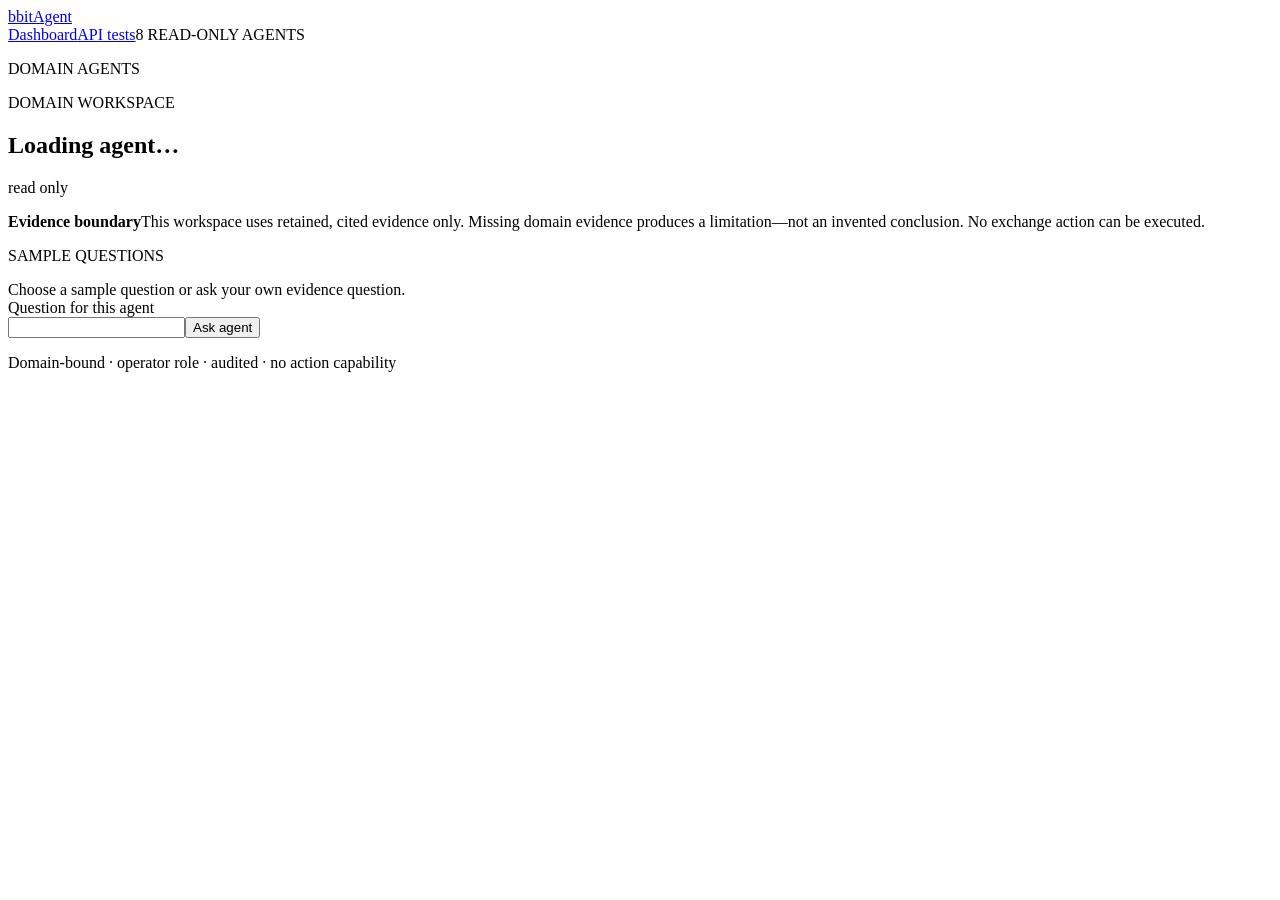
==== app/static/agent-chat.html @ 998260bd "release 2.16.0 market liquidity intelligence" ====
<!doctype html>
<html lang="en">
<head>
  <meta charset="utf-8">
  <meta name="viewport" content="width=device-width,initial-scale=1">
  <title>bitAgent · Domain Agents</title>
  <link rel="stylesheet" href="/static/styles.css?v=2.16.0-agents">
</head>
<body>
  <header class="topbar">
    <a class="brand" href="/"><span class="brand-mark">b</span><span>bitAgent</span></a>
    <div class="top-actions"><a class="refresh-button api-link" href="/">Dashboard</a><a class="refresh-button api-link" href="/exchange-api-test">API tests</a><span class="release-chip">8 READ-ONLY AGENTS</span></div>
  </header>
  <main class="agent-shell">
    <aside class="panel agent-sidebar"><p class="eyebrow">DOMAIN AGENTS</p><nav id="agent-nav" aria-label="Agent workspaces"></nav></aside>
    <section class="panel agent-workspace">
      <div class="panel-head"><div><p id="agent-eyebrow" class="eyebrow">DOMAIN WORKSPACE</p><h1 id="agent-name">Loading agent…</h1></div><span id="agent-state" class="pill neutral">read only</span></div>
      <p id="agent-description" class="intro"></p>
      <div class="agent-boundary"><strong>Evidence boundary</strong><span>This workspace uses retained, cited evidence only. Missing domain evidence produces a limitation—not an invented conclusion. No exchange action can be executed.</span></div>
      <section class="agent-samples"><p class="eyebrow">SAMPLE QUESTIONS</p><div id="agent-sample-list"></div></section>
      <div id="agent-messages" class="chat-messages agent-messages" aria-live="polite"><div class="chat-message assistant">Choose a sample question or ask your own evidence question.</div></div>
      <form id="agent-form" class="chat-form"><label for="agent-question">Question for this agent</label><div><input id="agent-question" maxlength="2000" autocomplete="off" required><button id="agent-send" type="submit">Ask agent</button></div></form>
      <p id="agent-meta" class="chat-meta">Domain-bound · operator role · audited · no action capability</p>
    </section>
  </main>
  <script src="/static/agent-chat.js?v=2.16.0-agents"></script>
</body>
</html>
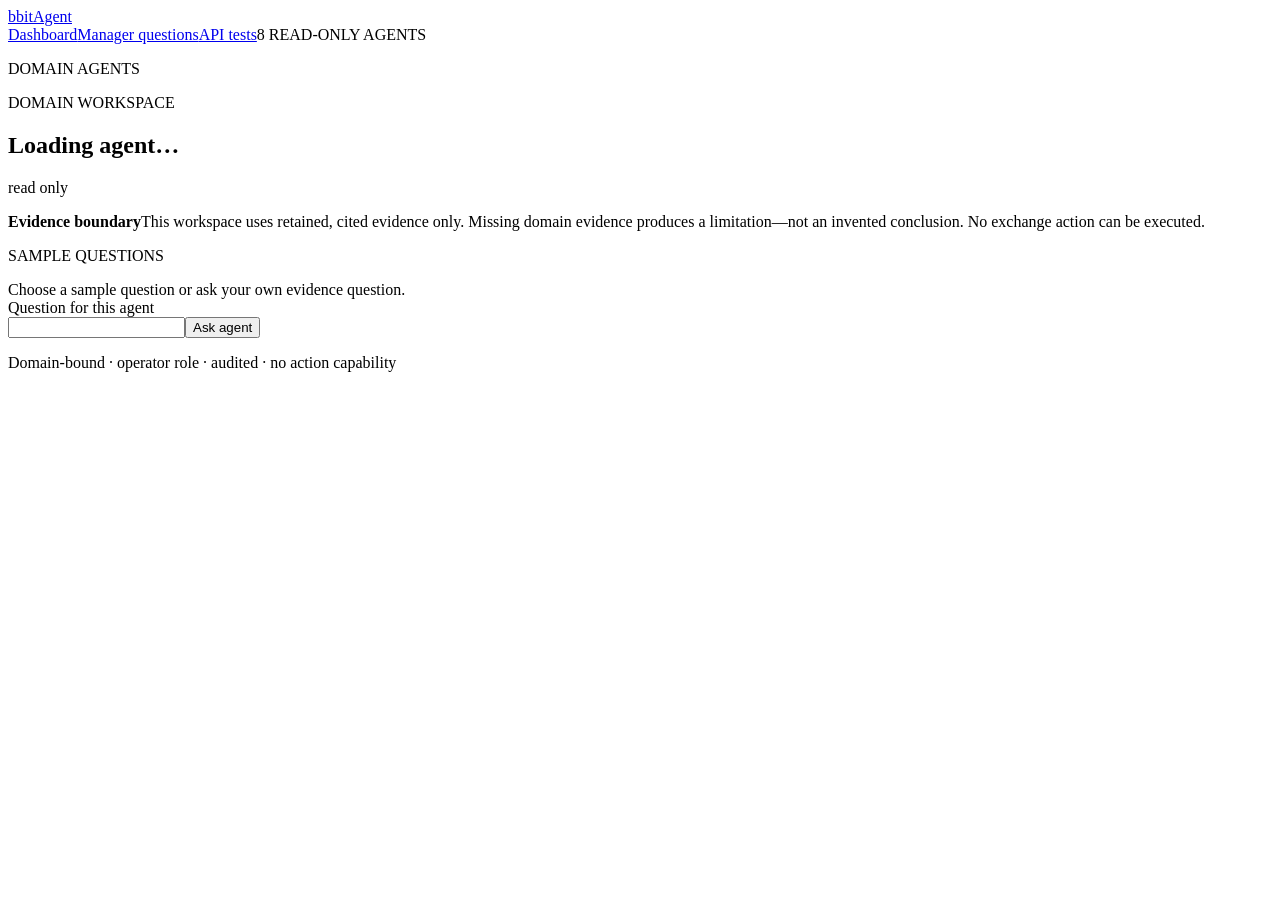
==== commit 6964b25b: "release 3.0.0-rc.3 bilingual manager intelligence" ====
--- a/app/static/agent-chat.html
+++ b/app/static/agent-chat.html
@@ -4,12 +4,12 @@
   <meta charset="utf-8">
   <meta name="viewport" content="width=device-width,initial-scale=1">
   <title>bitAgent · Domain Agents</title>
-  <link rel="stylesheet" href="/static/styles.css?v=2.16.0-agents">
+  <link rel="stylesheet" href="/static/styles.css?v=3.0.0-rc.3-agents">
 </head>
 <body>
   <header class="topbar">
     <a class="brand" href="/"><span class="brand-mark">b</span><span>bitAgent</span></a>
-    <div class="top-actions"><a class="refresh-button api-link" href="/">Dashboard</a><a class="refresh-button api-link" href="/exchange-api-test">API tests</a><span class="release-chip">8 READ-ONLY AGENTS</span></div>
+    <div class="top-actions"><a class="refresh-button api-link" href="/">Dashboard</a><a class="refresh-button api-link" href="/manager">Manager questions</a><a class="refresh-button api-link" href="/exchange-api-test">API tests</a><span class="release-chip">8 READ-ONLY AGENTS</span></div>
   </header>
   <main class="agent-shell">
     <aside class="panel agent-sidebar"><p class="eyebrow">DOMAIN AGENTS</p><nav id="agent-nav" aria-label="Agent workspaces"></nav></aside>
@@ -23,6 +23,6 @@
       <p id="agent-meta" class="chat-meta">Domain-bound · operator role · audited · no action capability</p>
     </section>
   </main>
-  <script src="/static/agent-chat.js?v=2.16.0-agents"></script>
+  <script src="/static/i18n.js?v=3.0.0-rc.3-i18n"></script><script src="/static/agent-chat.js?v=3.0.0-rc.3-agents"></script>
 </body>
 </html>
